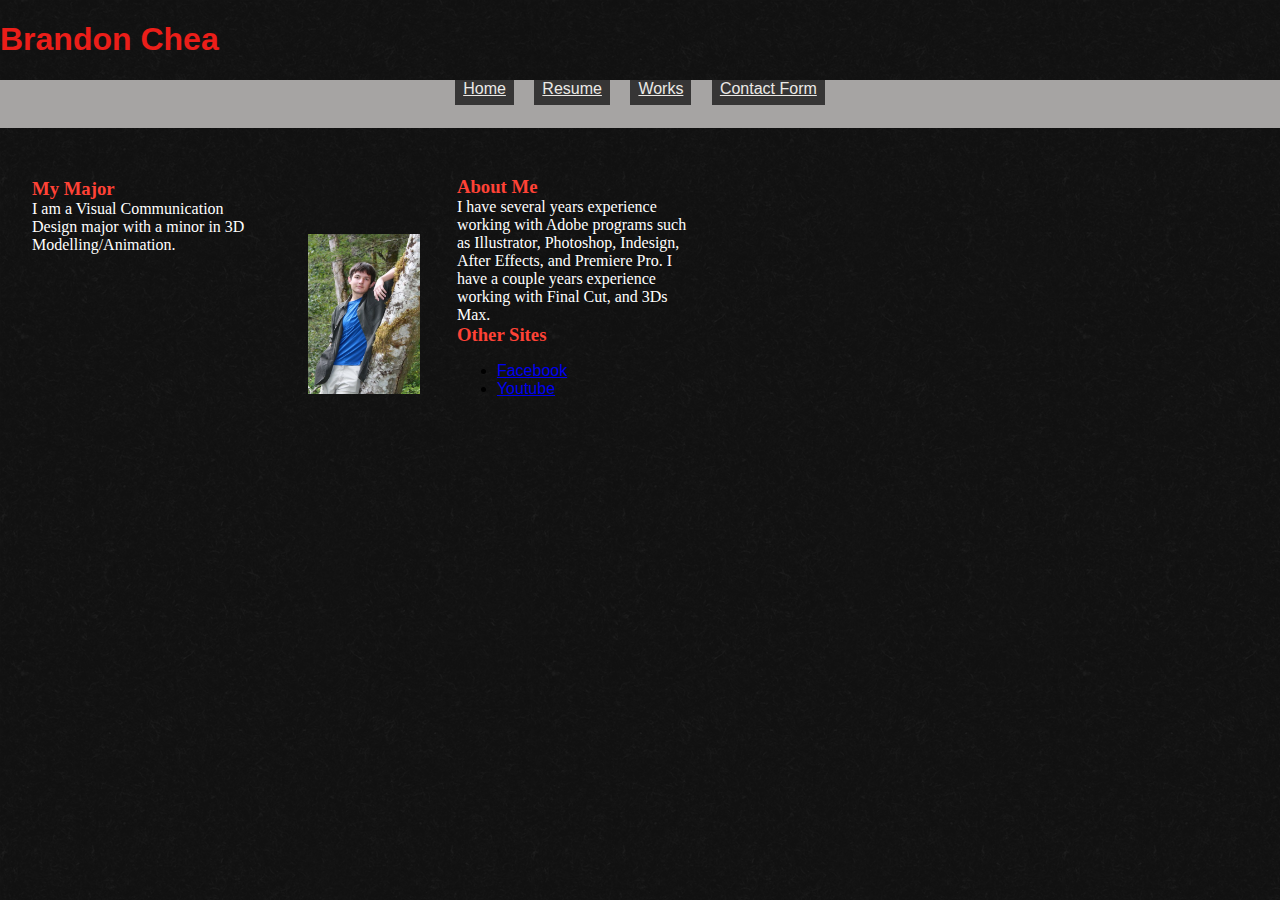
==== index.html @ 25dabf64 "version 1" ====
<!doctype html>
<html lang="en">
<head>
  <meta charset="UTF-8" />
  <title>Bchea</title>
  <link rel="stylesheet" href="css/normalize.css">
  <link rel="stylesheet" href="css/styles.css">
    <link rel="stylesheet" href="css/grid.css">
</head>
<body>
	<H1>Brandon Chea</H1>
	<header>
		<a href="index.html">Home</a>
		<a href="resume.html">Resume</a>
		<a href="gallery.html">Works</a>
		<a href="index.html">Contact Form</a>
	</header>
	<div class="left">
		
		<h3>My Major</h3>
		<p>I am a Visual Communication Design major with a minor in 3D Modelling/Animation.</p>
	</div>
	<img src="img/me.jpg" alt="">
	<div class="right">
		<h3>About Me</h3>
		<p>I have several years experience working with Adobe programs such as Illustrator, Photoshop, Indesign, After Effects, and Premiere Pro. I have a couple years experience working with Final Cut, and 3Ds Max.</p>
		<h3>Other Sites</h3>
		<ul>
			<li>
				<a href="Facebook.com">Facebook</a>
			</li>
			<li>
			<a href="youtube.com">Youtube</a>
			</li>
		</ul>
	</div>
</body>
</html>
---- css/styles.css ----
/* Set Your Own Margin & Padding */
h2, h3, p {
	margin: 0;
}
img {
	width: 7em;
	height: 10em;
}
h1 {
	font-family: helvetica;
	color: #EB1E19;
}
h2 {
	font-family: Arial;
	color: #900;
}
h3 {
	font-family: myriad pro;
	color: #FF4236;
}
p {
	font-family: georgia;
	color: #fff;
}
/* Layout for Style Tile*/
section {
	margin: 20px 0;
}

.color-1,
.color-2,
.color-3,
.pattern-1,
.pattern-2,
.pattern-3 {
	border: 1px solid #000;
	float: left;
	margin: 0 10px;
	height: 50px;
	width: 50px;
}
.color-1 {
	background: #A6A4A3;
}
.color-2 {
	background: #363535;
}
.color-3 {
	background: #EBE9E6;
}
.pattern-1 {background-image: url(../img/stardust.png);}
.pattern-2 {background-image: url(../img/triangular.png);}
.pattern-3 {background-image: url(../img/zwartevilt.png);}

/* Show Grid */
.showgrid {
	background: url("../img/grid-bg.png") repeat-y;
}
html {
	background: url(../img/zwartevilt.png);
}
header {
	background: #A6A4A3;
	height: 3em;
	text-align: center;
	overflow: hidden;
}
header a {
	padding: 2em .5em .5em .5em;
	margin: 2em .5em 0 .5em;
	background: #363535;
	color: #EBE9E6;

	position: relative;
}
header a:hover {
	top: 20px
}
div {
	position: relative;
	display: inline-block;
}
.left {
	top: -9em;
	margin: 3em 2em;
	width: 15em;
}
.right {
	width: 15em;
	margin: 3em 2em;
}
---- css/grid.css ----
/*
 Width: 1000px
 # Columns : 12 
 Column width: 65px
 Gutter : 20px 

 */
.grid_1 { width: 65px; }
.grid_2 { width: 150px; }
.grid_3 { width: 235px; }
.grid_4 { width: 320px; }
.grid_5 { width: 405px; }
.grid_6 { width: 490px; }
.grid_7 { width: 575px; }
.grid_8 { width: 660px; }
.grid_9 { width: 745px; }
.grid_10 { width: 830px; }
.grid_11 { width: 915px; }
.grid_12 { width: 1000px; }

.grid_1,
.grid_2,
.grid_3,
.grid_4,
.grid_5,
.grid_6,
.grid_7,
.grid_8,
.grid_9,
.grid_10,
.grid_11,
.grid_12 {
	margin: 0 20px 10px 0;
	float: left;
	display: block;
}

.alpha{margin-left:0px;}
.omega{margin-right:0px;}

.container{
	width: 1000px; 
	margin: auto;
}



.clear{clear:both;display:block;overflow:hidden;visibility:hidden;width:0;height:0}.clearfix:after{clear:both;content:' ';display:block;font-size:0;line-height:0;visibility:hidden;width:0;height:0}* html .clearfix,*:first-child+html .clearfix{zoom:1}
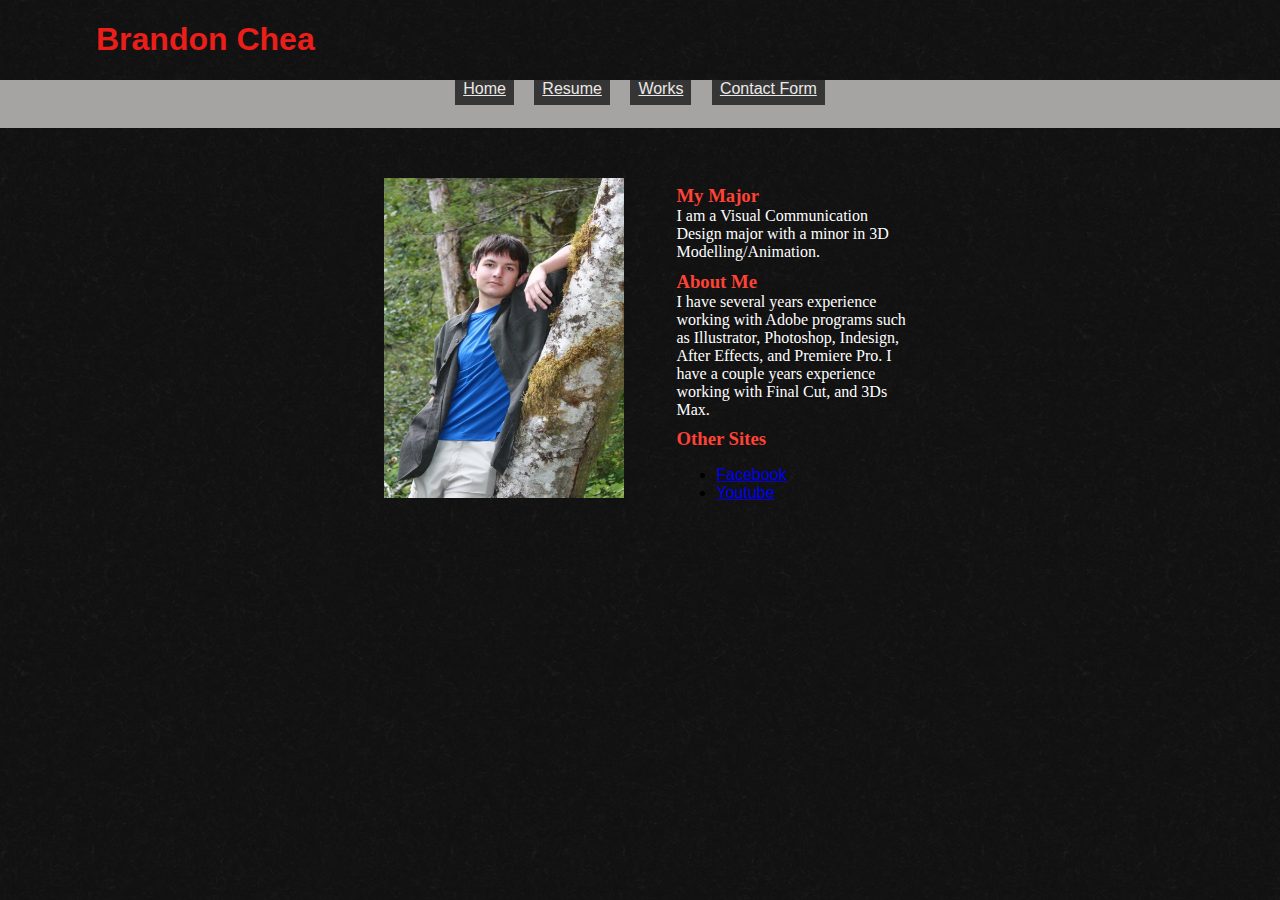
==== commit 1cda46e6: "version2" ====
--- a/index.html
+++ b/index.html
@@ -15,13 +15,14 @@
 		<a href="gallery.html">Works</a>
 		<a href="index.html">Contact Form</a>
 	</header>
-	<div class="left">
-		
+	
+	<img src="img/me.jpg" alt="">
+	
+
+	<div class="right">
 		<h3>My Major</h3>
 		<p>I am a Visual Communication Design major with a minor in 3D Modelling/Animation.</p>
-	</div>
-	<img src="img/me.jpg" alt="">
-	<div class="right">
+
 		<h3>About Me</h3>
 		<p>I have several years experience working with Adobe programs such as Illustrator, Photoshop, Indesign, After Effects, and Premiere Pro. I have a couple years experience working with Final Cut, and 3Ds Max.</p>
 		<h3>Other Sites</h3>
--- a/css/styles.css
+++ b/css/styles.css
@@ -3,12 +3,14 @@
 	margin: 0;
 }
 img {
-	width: 7em;
-	height: 10em;
+	width: 15em;
+	height: 20em;
+	margin-left: 30%;
 }
 h1 {
 	font-family: helvetica;
 	color: #EB1E19;
+	margin-left: 3em
 }
 h2 {
 	font-family: Arial;
@@ -79,13 +81,18 @@
 div {
 	position: relative;
 	display: inline-block;
+	margin: 3em 0;
+	margin-right: 20%;
 }
-.left {
-	top: -9em;
-	margin: 3em 2em;
-	width: 15em;
-}
+
 .right {
 	width: 15em;
-	margin: 3em 2em;
-}+	text-align: left;
+	
+	margin-left: 3em;
+
+}	
+div h3 {
+	margin-top: .5em
+}
+margin: 3em 2em;
